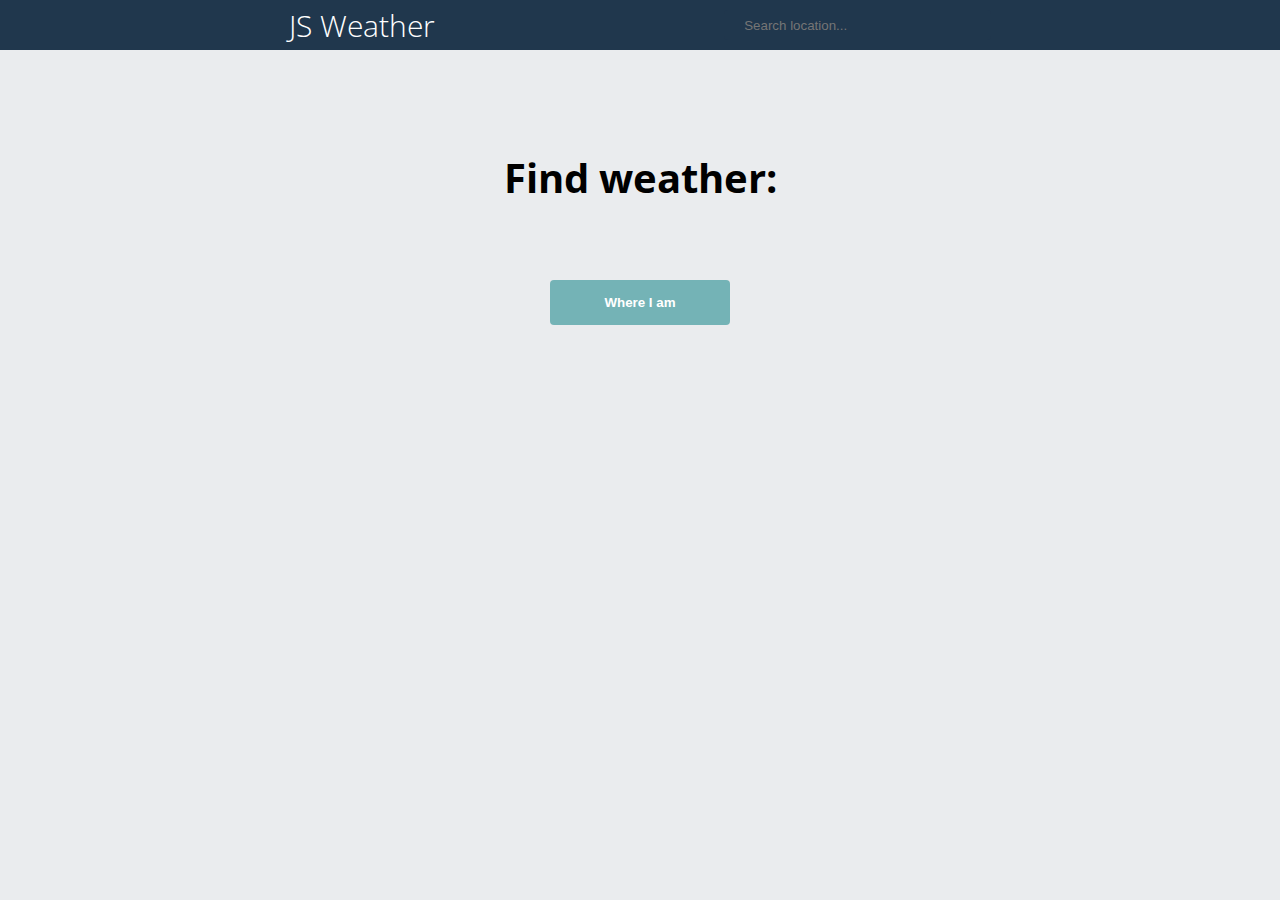
==== source/index.html @ 0589d797 "reorganized repo structure" ====
<!DOCTYPE html>
<html lang="en">

<head>
    <meta charset="UTF-8">
    <meta name="viewport" content="width=device-width, initial-scale=1.0">
    <meta http-equiv="X-UA-Compatible" content="ie=edge">
    <title>JS Weather</title>
    <link rel="stylesheet" href="resources/style.css">
</head>

<body>

    <div id="container">
        <nav id="navbar">
            <h2 id="title-navbar">
                <a href="#title">JS Weather</a>
            </h2>
            <input type="text" name="location" id="input-location" placeholder="Search location...">
        </nav>

        <main id="content-area">
            <h1 id="title-main">Find weather:</h1>
            <div id="user-interaction">
                <div id="btn-location-container">
                    <button id="btn-current-location" class="btn-location">Where I am</button>
                    <!-- <button id="other-location" class="btn-location">Somewhere else</button> -->
                </div>
                <div id="response-container">
                    <!-- <h3 id="response-location">You are in (or close to): London</h3>
                    <ul id="response-list">
                        <li id="response-description">The weather at the moment is: light intensity drizzle</li>
                        <li id="response-temperature">The temperature is: 20°C</li>
                        <li id="response-humidity">Humidity is at: 50%</li>
                        <li id="response-wind">The wind blows at: 20 km/h</li>
                    </ul> -->
                </div>
            </div>
        </main>
    </div>


    <script src="resources/script.js"></script>
</body>

</html>
---- source/resources/style.css ----
/* ----- IMPORTS ----- */
@import url('https://fonts.googleapis.com/css?family=Open+Sans:300,400,700');

/* ----- GENERAL STYLES ----- */

* {
    margin: 0;
    padding: 0;
    box-sizing: border-box;
}

html {
    font-size: 20px;
    font-family: 'Open Sans', sans-serif;
    text-rendering: optimizeLegibility;
}

:root {
    --navbar-height: 50px;
}

a {
    text-decoration: none;
    color: inherit;
}

button {
    outline: none;
}

ul {
    list-style: none;
}

/* ----- CONTAINER ----- */

#container {
    width: 100vw;
    height: 100vh;
}

/* ----- NAVBAR ----- */

#navbar {
    width: 100%;
    height: var(--navbar-height);
    display: flex;
    justify-content: space-evenly;
    align-items: center;
    background-color: #20374D;
    color: #fff;
}

#title-navbar {
    font-size: 1.5em;
    font-weight: 300;
}

#input-location {
    background-color: inherit;
    border: none;
    color: #fff;
    height: 60%;
    width: 20em;
    transition: background-color 0.4s;
    border-radius: 4px;
    padding: 0 20px;
}


#input-location:hover, #input-location:focus {
    background-color: #fff;
    border: none;
    color: black;
    height: 60%;
    width: 20em;
    outline: none;
}

/* ----- CONTENT AREA ----- */

main {
    height: calc(100% - var(--navbar-height));
    background-color: #EAECEE;
    display: flex;
    flex-direction: column;
    align-items: center;
}

#title-main {
    margin: 100px 0 50px;
}

#user-interaction {
    width: 60%;
    text-align: center;
    display: flex;
    flex-direction: column;
}

#btn-location-container {
    margin: 25px 0 50px;
}

.btn-location {
    height: 45px;
    width: 180px;
    color: #fff;
    font-weight: 700;
    background-color: #74B3B6;
    border: 0;
    border-radius: 4px;
    cursor: pointer;
}

.btn-location:hover {
    background-color: #65ABAE;
}

.btn-location:active {
    /* create shadows and depression animation*/
}

/* ----- RESPONSE AREA ----- */

#response-list {
    padding: 100px;
    width: 100%;
}

#response-list > * {
    margin: 20px;
}
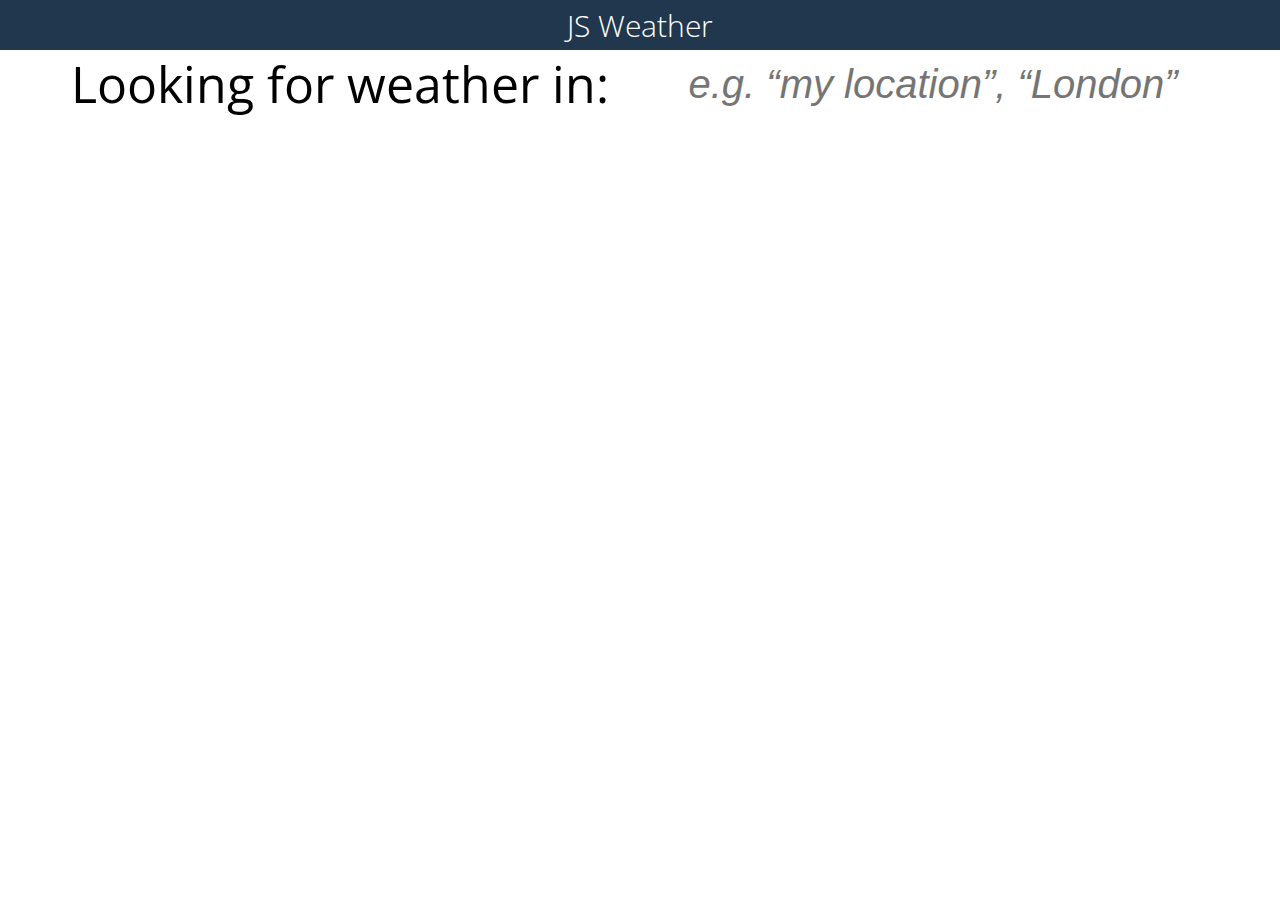
==== commit 2e462645: "update" ====
--- a/source/index.html
+++ b/source/index.html
@@ -16,25 +16,15 @@
             <h2 id="title-navbar">
                 <a href="#title">JS Weather</a>
             </h2>
-            <input type="text" name="location" id="input-location" placeholder="Search location...">
         </nav>
 
         <main id="content-area">
-            <h1 id="title-main">Find weather:</h1>
-            <div id="user-interaction">
-                <div id="btn-location-container">
-                    <button id="btn-current-location" class="btn-location">Where I am</button>
-                    <!-- <button id="other-location" class="btn-location">Somewhere else</button> -->
-                </div>
-                <div id="response-container">
-                    <!-- <h3 id="response-location">You are in (or close to): London</h3>
-                    <ul id="response-list">
-                        <li id="response-description">The weather at the moment is: light intensity drizzle</li>
-                        <li id="response-temperature">The temperature is: 20°C</li>
-                        <li id="response-humidity">Humidity is at: 50%</li>
-                        <li id="response-wind">The wind blows at: 20 km/h</li>
-                    </ul> -->
-                </div>
+            <div id="title-area">
+                <h1 id="title-main">Looking for weather in: </h1>
+                <input type="text" name="location" id="input-location" placeholder="e.g. “my location”, “London”">
+            </div>
+
+            <div id="response-container">
             </div>
         </main>
     </div>
--- a/source/resources/style.css
+++ b/source/resources/style.css
@@ -1,5 +1,5 @@
 /* ----- IMPORTS ----- */
-@import url('https://fonts.googleapis.com/css?family=Open+Sans:300,400,700');
+@import url("https://fonts.googleapis.com/css?family=Open+Sans:300,400,700");
 
 /* ----- GENERAL STYLES ----- */
 
@@ -11,8 +11,9 @@
 
 html {
     font-size: 20px;
-    font-family: 'Open Sans', sans-serif;
+    font-family: "Open Sans", sans-serif;
     text-rendering: optimizeLegibility;
+    height: 100vh;
 }
 
 :root {
@@ -26,6 +27,7 @@
 
 button {
     outline: none;
+    font-size: 0.8em;
 }
 
 ul {
@@ -36,7 +38,7 @@
 
 #container {
     width: 100vw;
-    height: 100vh;
+    height: 100%;
 }
 
 /* ----- NAVBAR ----- */
@@ -45,9 +47,9 @@
     width: 100%;
     height: var(--navbar-height);
     display: flex;
-    justify-content: space-evenly;
+    justify-content: center;
     align-items: center;
-    background-color: #20374D;
+    background-color: #20374d;
     color: #fff;
 }
 
@@ -56,78 +58,48 @@
     font-weight: 300;
 }
 
-#input-location {
-    background-color: inherit;
-    border: none;
-    color: #fff;
-    height: 60%;
-    width: 20em;
-    transition: background-color 0.4s;
-    border-radius: 4px;
-    padding: 0 20px;
-}
-
-
-#input-location:hover, #input-location:focus {
-    background-color: #fff;
-    border: none;
-    color: black;
-    height: 60%;
-    width: 20em;
-    outline: none;
-}
-
 /* ----- CONTENT AREA ----- */
 
 main {
-    height: calc(100% - var(--navbar-height));
-    background-color: #EAECEE;
-    display: flex;
-    flex-direction: column;
-    align-items: center;
-}
-
-#title-main {
-    margin: 100px 0 50px;
-}
-
-#user-interaction {
-    width: 60%;
-    text-align: center;
+    height: calc(100vh - var(--navbar-height));
     display: flex;
     flex-direction: column;
 }
 
-#btn-location-container {
-    margin: 25px 0 50px;
+/* ----- TITLE AREA ----- */
+
+#title-area {
+    display: flex;
+    justify-content: center;
+    position: relative;
 }
 
-.btn-location {
-    height: 45px;
-    width: 180px;
-    color: #fff;
-    font-weight: 700;
-    background-color: #74B3B6;
-    border: 0;
-    border-radius: 4px;
-    cursor: pointer;
+#title-main {
+    font-size: 2.5em;
+    font-weight: 400;
+    margin: 0;
 }
 
-.btn-location:hover {
-    background-color: #65ABAE;
-}
-
-.btn-location:active {
-    /* create shadows and depression animation*/
+#input-location {
+    margin: 0;
+    font-size: 2em;
+    font-weight: 300;
+    font-style: italic;
+    margin-left: 2em;
+    background-color: inherit;
+    border: none;
 }
 
 /* ----- RESPONSE AREA ----- */
 
-#response-list {
-    padding: 100px;
+#response-container {
     width: 100%;
+    height: 100%;
 }
 
-#response-list > * {
-    margin: 20px;
+#response-list {
+    width: 100%;
+    display: flex;
+    justify-content: space-evenly;
+    align-items: center;
 }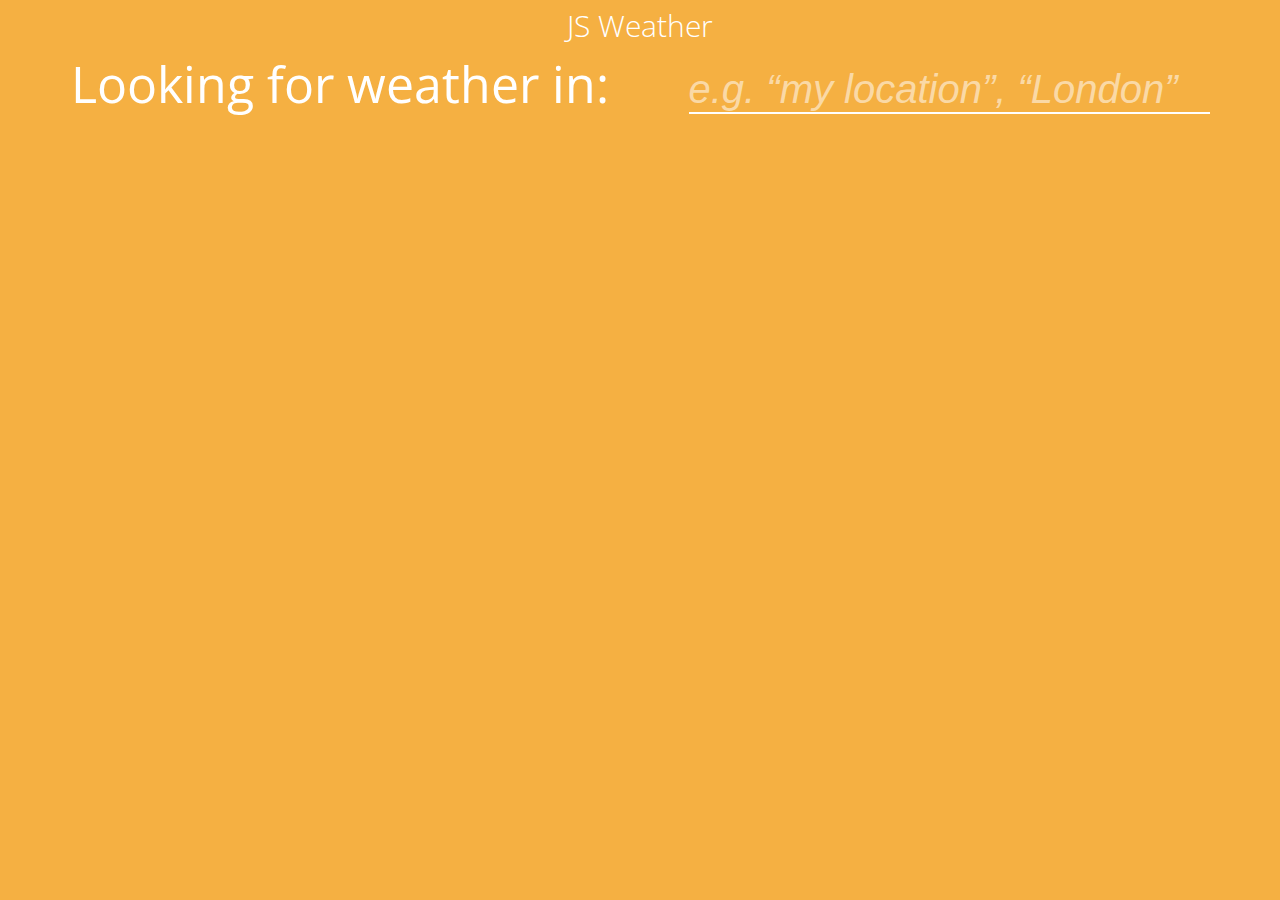
==== commit 73a5c4f0: "new ui" ====
--- a/source/index.html
+++ b/source/index.html
@@ -11,7 +11,7 @@
 
 <body>
 
-    <div id="container">
+    <div class="container">
         <nav id="navbar">
             <h2 id="title-navbar">
                 <a href="#title">JS Weather</a>
@@ -23,9 +23,7 @@
                 <h1 id="title-main">Looking for weather in: </h1>
                 <input type="text" name="location" id="input-location" placeholder="e.g. “my location”, “London”">
             </div>
-
-            <div id="response-container">
-            </div>
+            <div id="response-container"></div>
         </main>
     </div>
 
--- a/source/resources/style.css
+++ b/source/resources/style.css
@@ -14,6 +14,8 @@
     font-family: "Open Sans", sans-serif;
     text-rendering: optimizeLegibility;
     height: 100vh;
+    color: #fff;
+    background-color: #f5b042;
 }
 
 :root {
@@ -34,9 +36,12 @@
     list-style: none;
 }
 
+::placeholder {
+    color: rgba(255, 255, 255, 0.541);
+}
 /* ----- CONTAINER ----- */
 
-#container {
+.container {
     width: 100vw;
     height: 100%;
 }
@@ -49,8 +54,6 @@
     display: flex;
     justify-content: center;
     align-items: center;
-    background-color: #20374d;
-    color: #fff;
 }
 
 #title-navbar {
@@ -72,6 +75,8 @@
     display: flex;
     justify-content: center;
     position: relative;
+    height: 50%;
+    align-items: baseline;
 }
 
 #title-main {
@@ -85,9 +90,11 @@
     font-size: 2em;
     font-weight: 300;
     font-style: italic;
+    color: inherit;
     margin-left: 2em;
     background-color: inherit;
     border: none;
+    border-bottom: 2px solid #fff;
 }
 
 /* ----- RESPONSE AREA ----- */
@@ -95,6 +102,8 @@
 #response-container {
     width: 100%;
     height: 100%;
+    position: relative;
+    bottom: 20%;
 }
 
 #response-list {
@@ -102,4 +111,4 @@
     display: flex;
     justify-content: space-evenly;
     align-items: center;
-}+}
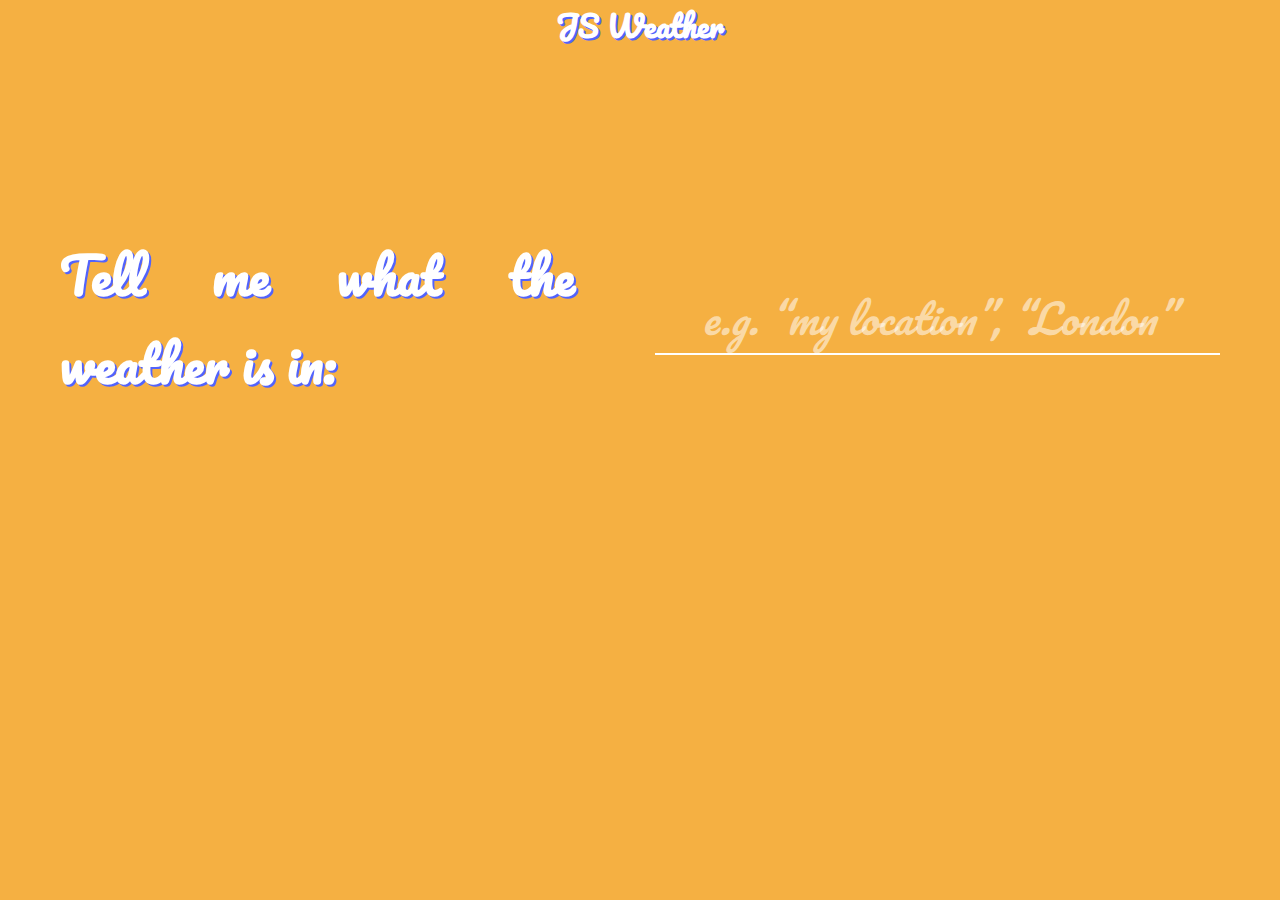
==== commit ebfa09a2: "new design" ====
--- a/source/index.html
+++ b/source/index.html
@@ -7,6 +7,7 @@
     <meta http-equiv="X-UA-Compatible" content="ie=edge">
     <title>JS Weather</title>
     <link rel="stylesheet" href="resources/style.css">
+    <link rel="stylesheet" href="resources/media.css">
 </head>
 
 <body>
@@ -20,11 +21,13 @@
 
         <main id="content-area">
             <div id="title-area">
-                <h1 id="title-main">Looking for weather in: </h1>
+                <h1 id="title-main">Tell me what the weather is in: </h1>
                 <input type="text" name="location" id="input-location" placeholder="e.g. “my location”, “London”">
             </div>
             <div id="response-container"></div>
         </main>
+
+        <section id="forecast"></section>
     </div>
 
 
--- a/source/resources/style.css
+++ b/source/resources/style.css
@@ -1,5 +1,5 @@
 /* ----- IMPORTS ----- */
-@import url("https://fonts.googleapis.com/css?family=Open+Sans:300,400,700");
+@import url("https://fonts.googleapis.com/css?family=Pacifico");
 
 /* ----- GENERAL STYLES ----- */
 
@@ -11,11 +11,12 @@
 
 html {
     font-size: 20px;
-    font-family: "Open Sans", sans-serif;
+    font-family: "Pacifico", cursive;
     text-rendering: optimizeLegibility;
-    height: 100vh;
     color: #fff;
     background-color: #f5b042;
+    min-width: 570px;
+    text-shadow: 2px 2px 0 rgb(82, 99, 252);
 }
 
 :root {
@@ -39,11 +40,15 @@
 ::placeholder {
     color: rgba(255, 255, 255, 0.541);
 }
+
+input[type="text"] {
+    font-family: "Pacifico", cursive;
+}
 /* ----- CONTAINER ----- */
 
 .container {
-    width: 100vw;
-    height: 100%;
+    display: flex;
+    flex-direction: column;
 }
 
 /* ----- NAVBAR ----- */
@@ -58,7 +63,6 @@
 
 #title-navbar {
     font-size: 1.5em;
-    font-weight: 300;
 }
 
 /* ----- CONTENT AREA ----- */
@@ -67,6 +71,7 @@
     height: calc(100vh - var(--navbar-height));
     display: flex;
     flex-direction: column;
+    justify-content: space-evenly;
 }
 
 /* ----- TITLE AREA ----- */
@@ -74,15 +79,15 @@
 #title-area {
     display: flex;
     justify-content: center;
-    position: relative;
-    height: 50%;
-    align-items: baseline;
+    align-items: center;
+    padding: 3rem;
+    flex: 2;
 }
 
 #title-main {
     font-size: 2.5em;
-    font-weight: 400;
     margin: 0;
+    text-align: justify;
 }
 
 #input-location {
@@ -90,25 +95,23 @@
     font-size: 2em;
     font-weight: 300;
     font-style: italic;
-    color: inherit;
+    color: rgb(82, 99, 252);
     margin-left: 2em;
     background-color: inherit;
     border: none;
     border-bottom: 2px solid #fff;
+    text-align: center;
 }
 
 /* ----- RESPONSE AREA ----- */
 
 #response-container {
-    width: 100%;
-    height: 100%;
-    position: relative;
-    bottom: 20%;
+    flex: 1.5
 }
 
 #response-list {
-    width: 100%;
     display: flex;
     justify-content: space-evenly;
     align-items: center;
+    font-size: 1.5rem;
 }
--- a/source/resources/media.css
+++ b/source/resources/media.css
@@ -0,0 +1,18 @@
+@media (max-width: 1100px) {
+    #title-area {
+        flex-direction: column;
+        justify-content: space-evenly;
+    }
+
+    #input-location {
+        margin: 0;
+
+    }
+}
+
+@media (max-width: 700px) {
+    #response-list {
+        flex-direction: column;
+        justify-content: space-around;
+    }
+}